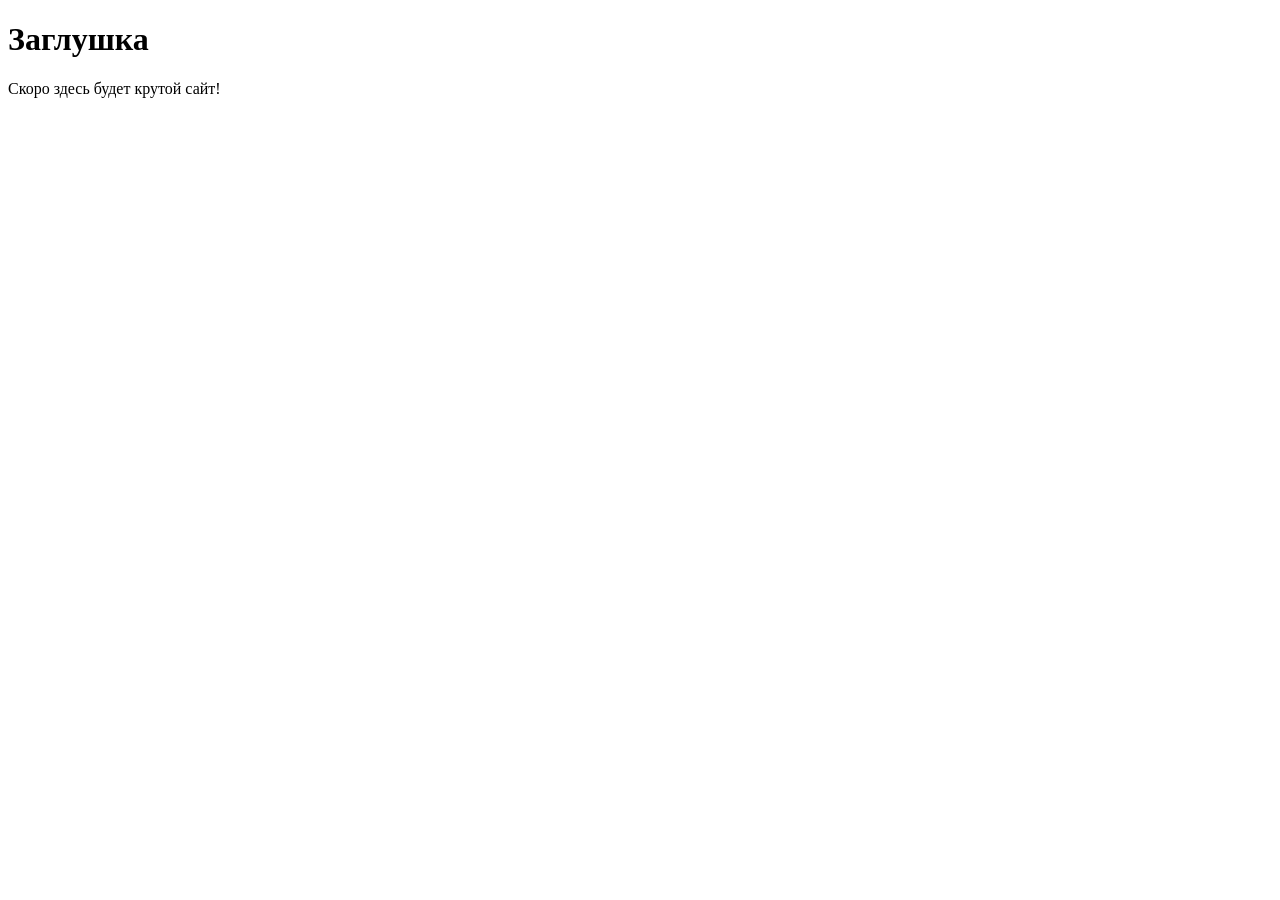
==== index.html @ 450594a7 "new" ====
<!DOCTYPE html>
<html lang="ru">
<head>
    <meta charset="UTF-8">
    <!-- Важная мета-информация для корректного отображения на мобильных устройствах -->
    <meta name="viewport" content="width=device-width, initial-scale=1.0">
    <title>Мой первый проект</title>
    <!-- Подключение фавиконки -->
    <link rel="icon" href="../assets/favicon.ico" type="image/x-icon">
</head>
<body>
    <h1>Заглушка</h1>
    <p>Скоро здесь будет крутой сайт!</p>
</body>
</html>
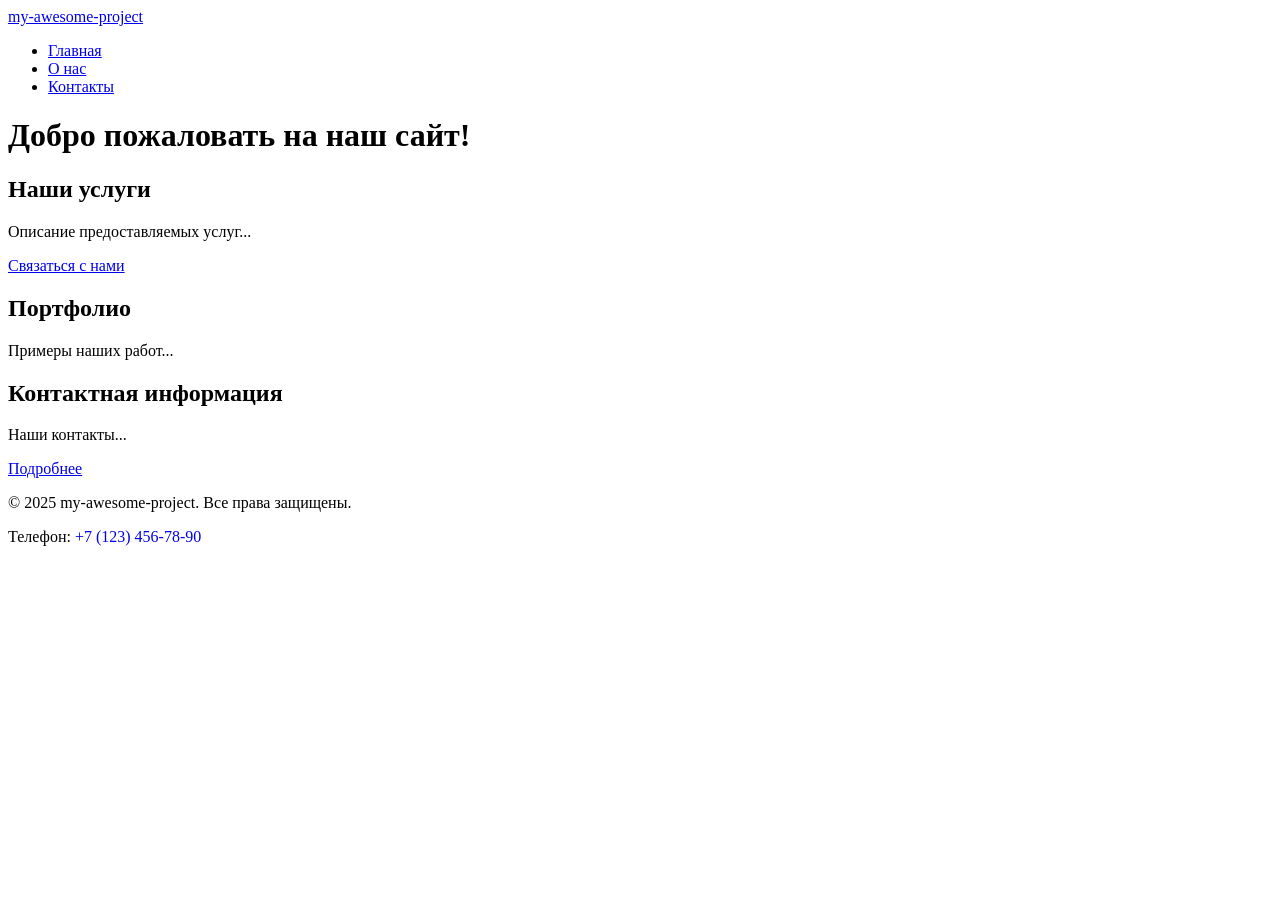
==== commit 09726d36: "feat: add multi-page structure with semantics, nav and anchors" ====
--- a/index.html
+++ b/index.html
@@ -1,15 +1,54 @@
 <!DOCTYPE html>
 <html lang="ru">
+
 <head>
     <meta charset="UTF-8">
-    <!-- Важная мета-информация для корректного отображения на мобильных устройствах -->
     <meta name="viewport" content="width=device-width, initial-scale=1.0">
-    <title>Мой первый проект</title>
-    <!-- Подключение фавиконки -->
-    <link rel="icon" href="../assets/favicon.ico" type="image/x-icon">
+    <title>Главная - my-awesome-project</title>
+    <meta name="description" content="Краткое описание главной страницы вашего сайта">
+    <link rel="icon" href="assets/favicon.ico" type="image/x-icon">
 </head>
+
 <body>
-    <h1>Заглушка</h1>
-    <p>Скоро здесь будет крутой сайт!</p>
+    <!-- Шапка сайта -->
+    <header>
+        <a href="/">my-awesome-project</a>
+        <!-- Главное меню навигации -->
+        <nav>
+            <ul>
+                <li><a href="/">Главная</a></li>
+                <li><a href="src/about.html">О нас</a></li>
+                <li><a href="src/contacts.html">Контакты</a></li>
+            </ul>
+        </nav>
+    </header>
+    <!-- Уникальное основное содержимое страницы -->
+    <main>
+        <h1>Добро пожаловать на наш сайт!</h1>
+        <!-- Секция 1 с якорем -->
+        <section id="services">
+            <h2>Наши услуги</h2>
+            <p>Описание предоставляемых услуг...</p>
+            <a href="#contacts">Связаться с нами</a> <!-- Якорная ссылка внутри страницы -->
+        </section>
+        <!-- Секция 2 с якорем -->
+        <section id="portfolio">
+            <h2>Портфолио</h2>
+            <p>Примеры наших работ...</p>
+        </section>
+        <!-- Секция 3 с якорем -->
+        <section id="contacts">
+            <h2>Контактная информация</h2>
+            <p>Наши контакты...</p>
+
+            <a href="src/contacts.html">Подробнее</a> <!-- Ссылка на отдельную страницу -->
+        </section>
+    </main>
+    <!-- Подвал сайта -->
+    <footer>
+        <p>&copy; 2025 my-awesome-project. Все права защищены.</p>
+        <a>Телефон: <a href="tel:+71234567890" style="text-decoration: none;">+7 (123) 456-78-90 </a></p>
+    </footer>
 </body>
+
 </html>
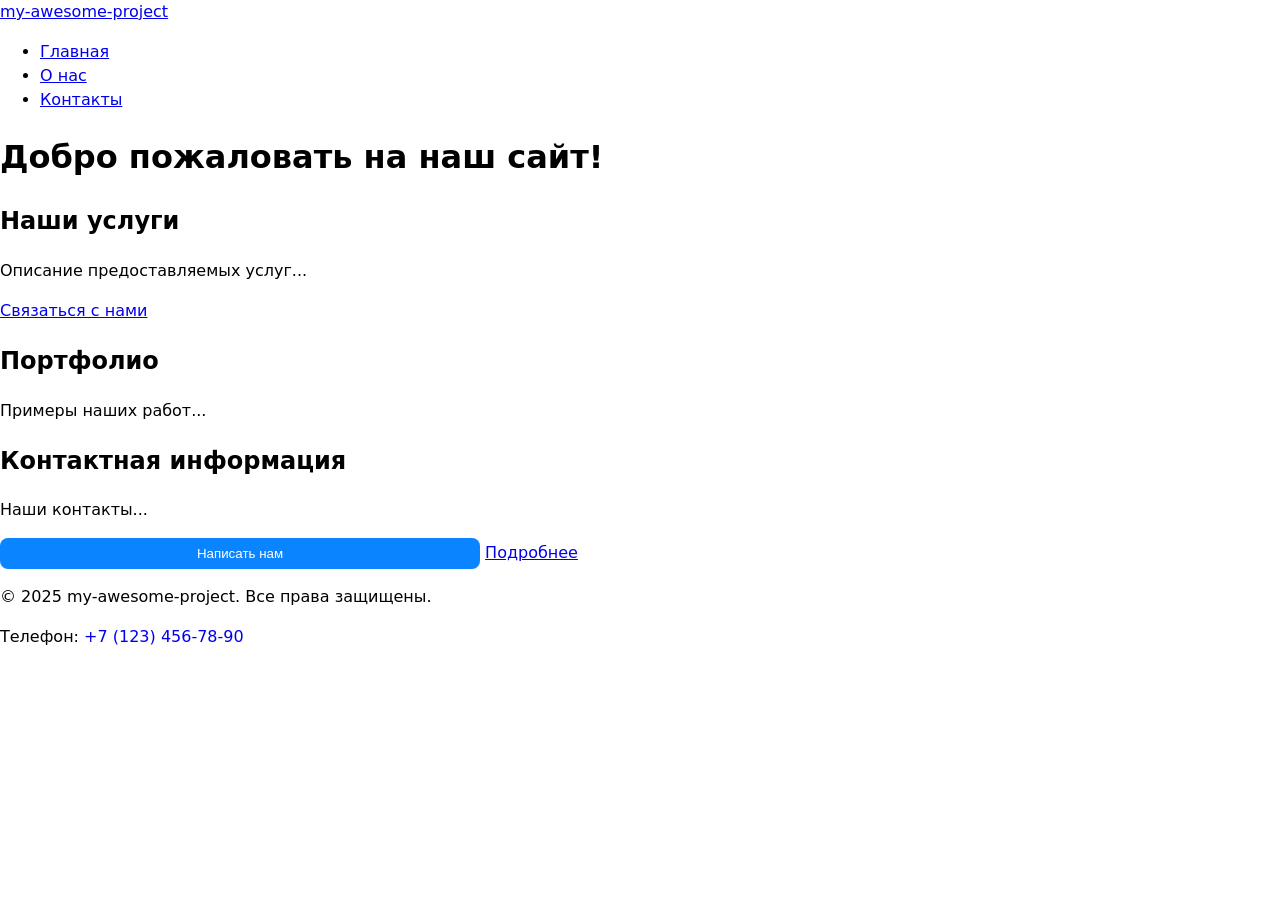
==== commit f9213993: "new" ====
--- a/index.html
+++ b/index.html
@@ -7,6 +7,8 @@
     <title>Главная - my-awesome-project</title>
     <meta name="description" content="Краткое описание главной страницы вашего сайта">
     <link rel="icon" href="assets/favicon.ico" type="image/x-icon">
+    <link rel="stylesheet" href="styles.css">
+    <script src="main.js" defer></script>
 </head>
 
 <body>
@@ -29,7 +31,8 @@
         <section id="services">
             <h2>Наши услуги</h2>
             <p>Описание предоставляемых услуг...</p>
-            <a href="#contacts">Связаться с нами</a> <!-- Якорная ссылка внутри страницы -->
+            <a href="#contacts">Связаться с нами
+            </a> <!-- Якорная ссылка внутри страницы -->
         </section>
         <!-- Секция 2 с якорем -->
         <section id="portfolio">
@@ -40,7 +43,37 @@
         <section id="contacts">
             <h2>Контактная информация</h2>
             <p>Наши контакты...</p>
-
+            <!-- Кнопка открытия модалки -->
+            <button id="openDialog" type="button">Написать нам</button>
+            <!-- Модалка с формой -->
+            <dialog id="contactDialog" aria-labelledby="dialogTitle">
+                <h2 id="dialogTitle">Обратная связь</h2>
+                <form id="contactForm"  method="dialog" novalidate>
+                    <label for="name">Имя</label>
+                    <input id="name" name="name" type="text" required minlength="2" autocomplete="given-name">
+                    <label for="email">E-mail</label>
+                    <input id="email" name="email" type="email" required autocomplete="email">
+                    <label for="phone">Телефон</label>
+                    <input id="phone" name="phone" type="tel" inputmode="tel" autocomplete="tel"
+                        aria-describedby="phoneHelp" placeholder="+7 (___) ___-__-__" required
+                        pattern="^\+7 \(\d{3}\) \d{3}-\d{2}-\d{2}$">
+                    <small id="phoneHelp">Формат: +7 (900) 000-00-00</small>
+                    <label for="date">Дата</label>
+                    <input id="date" name="date" type="date">
+                    <label for="topic">Тема</label>
+                    <select id="topic" name="topic" required>
+                        <option value="">Выберите тему</option>
+                        <option>Вопрос</option>
+                        <option>Заказ</option>
+                    </select>
+                    <label for="message">Сообщение</label>
+                    <textarea id="message" name="message" rows="4" required></textarea>
+                    <div class="form-actions">
+                        <button type="button" id="closeDialog">Закрыть</button>
+                        <button type="submit">Отправить</button>
+                    </div>
+                </form>
+            </dialog>
             <a href="src/contacts.html">Подробнее</a> <!-- Ссылка на отдельную страницу -->
         </section>
     </main>
--- a/styles.css
+++ b/styles.css
@@ -0,0 +1,85 @@
+/* БАЗА: читаемость и предсказуемость размеров */
+* {
+    box-sizing: border-box;
+}
+
+html,
+body {
+    margin: 0;
+    padding: 0;
+}
+
+body {
+    font-family: system-ui, -apple-system, "Segoe UI", Roboto, Arial,
+        sans-serif;
+    line-height: 1.5;
+}
+
+/* Формы: размеры, отступы, визуальный порядок */
+label {
+    display: block;
+    margin: 0.5rem 0 0.25rem;
+}
+
+input,
+select,
+textarea,
+button {
+    width: 100%;
+    max-width: 480px;
+    padding: .5rem .75rem;
+    border: 1px solid #c8c8c8;
+    border-radius: 8px;
+    background: #fff;
+}
+
+/* Кнопка по умолчанию */
+button,
+[type="submit"] {
+    background: #0a84ff;
+    color: #fff;
+    border: none;
+    cursor: pointer;
+}
+
+/* Состояния: клавиатура/мышь/ошибки */
+:where(input, select, textarea, button):focus-visible {
+    outline: 2px solid #0a84ff;
+    outline-offset: 2px;
+}
+
+button:hover {
+    filter: brightness(0.95);
+}
+
+:disabled,
+[aria-disabled="true"] {
+    opacity: .6;
+    cursor: not-allowed;
+}
+
+/* Подсветка ошибочных полей (установите aria-invalid="true") */
+[aria-invalid="true"] {
+    border-color: #b00020;
+}
+
+
+
+dialog {
+    padding: 1.25rem;
+    border: none;
+    border-radius: 12px;
+
+
+}
+
+dialog::backdrop {
+    background: rgba(0, 0, 0, .5);
+}
+
+
+.form-actions {
+    display: flex;
+    gap: .5rem;
+    margin-top: 1rem;
+}
